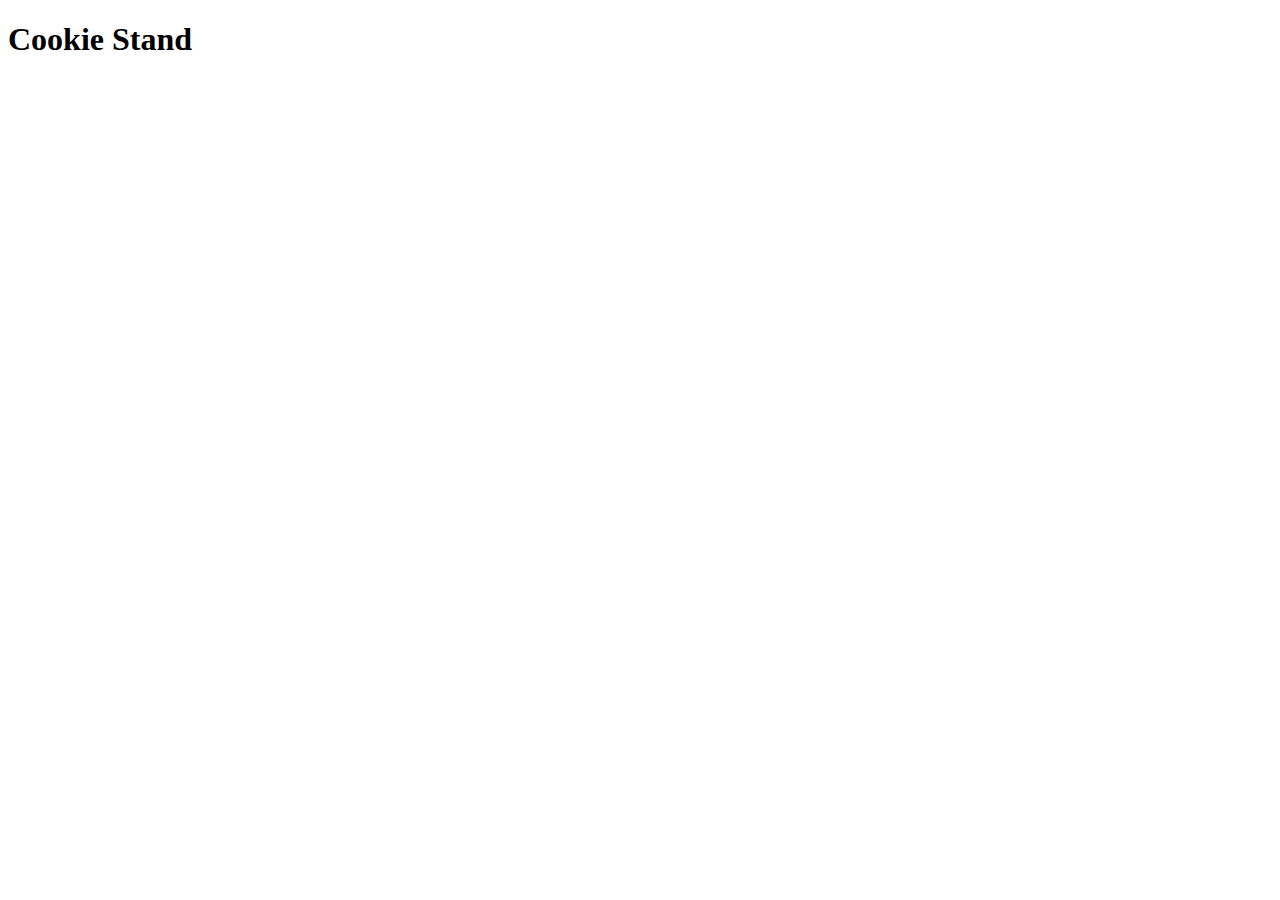
==== index.html @ 0a8015cf "Initial Commit" ====
<!DOCTYPE html>
<html lang="en">
<head>
  <meta charset="UTF-8">
  <meta http-equiv="X-UA-Compatible" content="IE=edge">
  <meta name="viewport" content="width=device-width, initial-scale=1.0">
  <link rel="stylesheet" href="style.css">
  <title>Document</title>
</head>
<body>
  <h1>Cookie Stand</h1>
  

  <script src="app.js"></script>
</body>
</html>
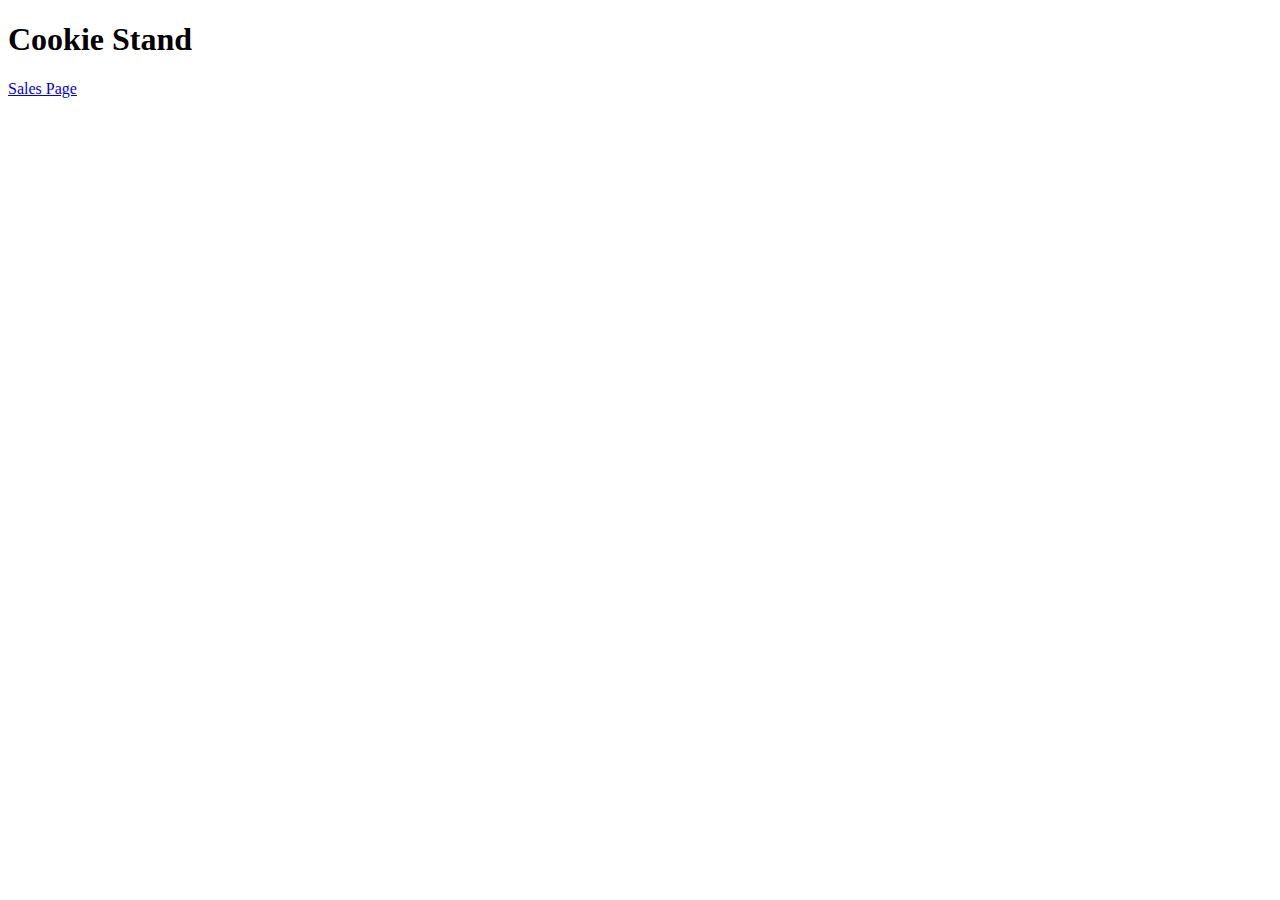
==== commit cf82a5d6: "more progress on lab 6" ====
--- a/index.html
+++ b/index.html
@@ -9,6 +9,7 @@
 </head>
 <body>
   <h1>Cookie Stand</h1>
+  <a href="sales.html">Sales Page</a>
   
 
   <script src="app.js"></script>
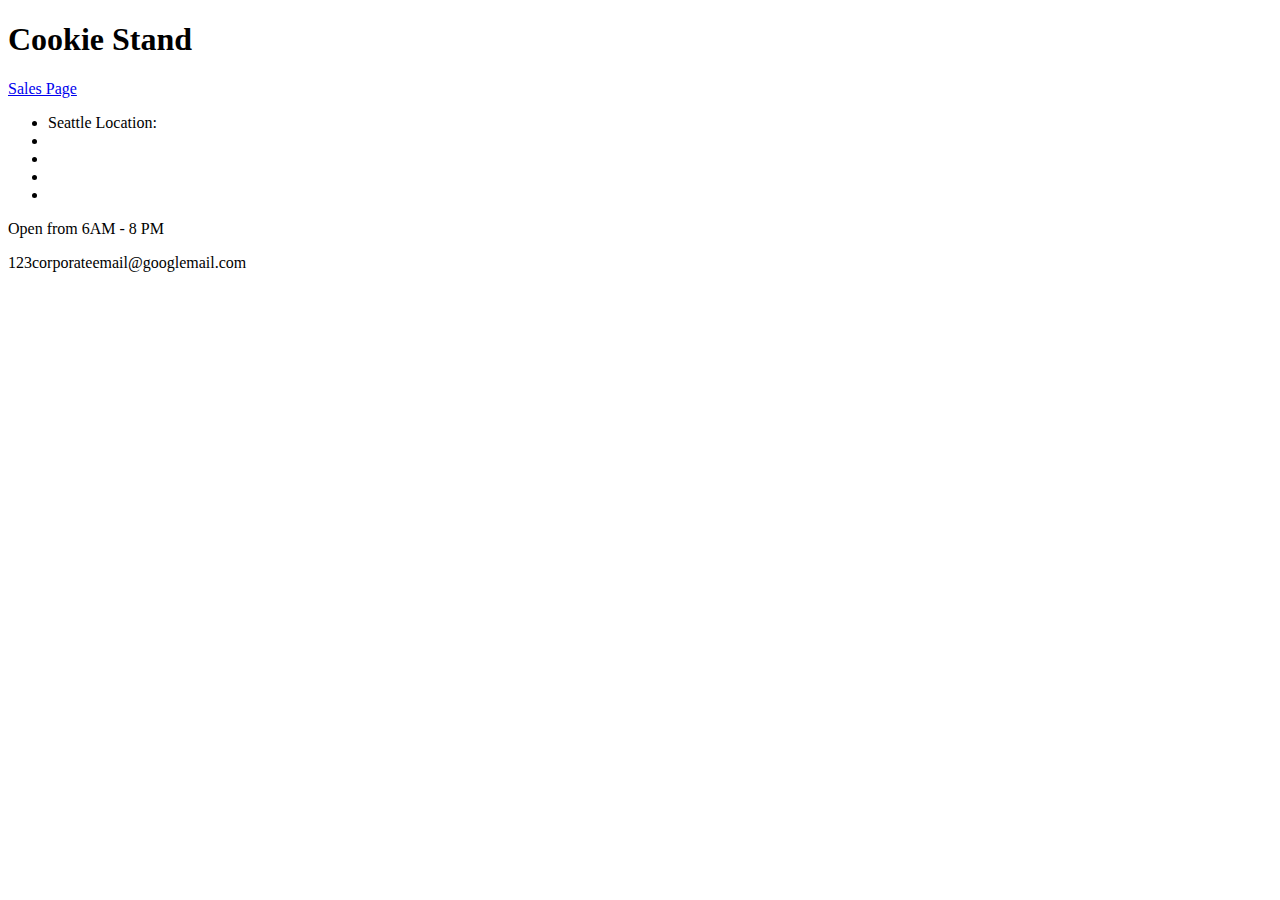
==== commit 1cf381ff: "Started Lab 8" ====
--- a/index.html
+++ b/index.html
@@ -8,10 +8,26 @@
   <title>Document</title>
 </head>
 <body>
+  <main>
   <h1>Cookie Stand</h1>
-  <a href="sales.html">Sales Page</a>
-  
+    <a href="sales.html">Sales Page</a>
+    <div id="stores">
+    </div>
 
-  <script src="app.js"></script>
+    <ul id="locations with addresses">
+      <li>Seattle Location: </li>
+      <li></li>
+      <li></li>
+      <li></li>
+      <li></li>
+    </ul>
+    
+    <footer>
+      <p id="hours open"> Open from 6AM - 8 PM </p>
+      <p id="contact information">123corporateemail@googlemail.com</p>
+    </footer>
+
+    <script src="app.js"></script>
+  </main>
 </body>
 </html>--- a/style.css
+++ b/style.css
@@ -0,0 +1,3 @@
+table, th, td{
+  border:1px solid;
+}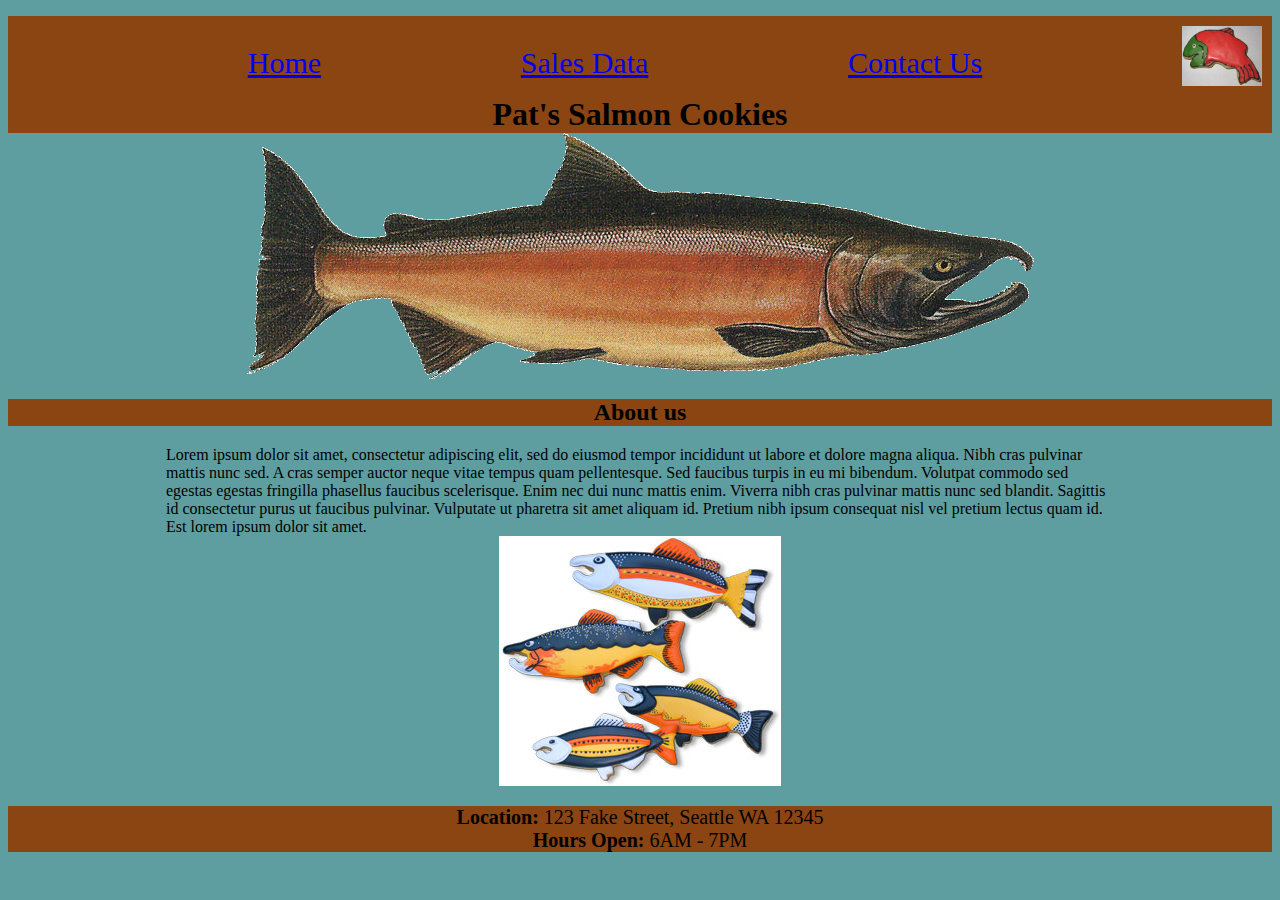
==== commit 8bfa5400: "Finished CSS & HTML Lab 9" ====
--- a/index.html
+++ b/index.html
@@ -8,26 +8,40 @@
   <title>Document</title>
 </head>
 <body>
+  <header>
+    <nav>
+      <img id='logo' src ="/images/frosted-cookie.jpg">
+      <ul>
+        <li><a href="index.html">Home</a></li>
+        <li><a href="sales.html">Sales Data</a></li>
+        <li><a href="contact.html">Contact Us</a></li>
+      </ul>
+    </nav>
+  </header>
   <main>
-  <h1>Cookie Stand</h1>
-    <a href="sales.html">Sales Page</a>
-    <div id="stores">
-    </div>
-
-    <ul id="locations with addresses">
-      <li>Seattle Location: </li>
-      <li></li>
-      <li></li>
-      <li></li>
-      <li></li>
-    </ul>
-    
-    <footer>
-      <p id="hours open"> Open from 6AM - 8 PM </p>
-      <p id="contact information">123corporateemail@googlemail.com</p>
-    </footer>
-
-    <script src="app.js"></script>
+  <h1>Pat's Salmon Cookies</h1>
+  <img src="/images/salmon.png">
+  <div id="about">
+    <h2>About us</h2>
+    <p>
+      Lorem ipsum dolor sit amet, consectetur adipiscing elit, sed do eiusmod tempor 
+      incididunt ut labore et dolore magna aliqua. Nibh cras pulvinar mattis nunc sed. 
+      A cras semper auctor neque vitae tempus quam pellentesque. Sed faucibus turpis 
+      in eu mi bibendum. Volutpat commodo sed egestas egestas fringilla phasellus 
+      faucibus scelerisque. Enim nec dui nunc mattis enim. Viverra nibh cras pulvinar mattis 
+      nunc sed blandit. Sagittis id consectetur purus ut faucibus pulvinar. Vulputate ut 
+      pharetra sit amet aliquam id. Pretium nibh ipsum consequat nisl vel pretium lectus 
+      quam id. Est lorem ipsum dolor sit amet. 
+    </p>
+  </div>
+  <img src="/images/fish.jpg">
+  <footer>
+    <p>
+      <strong>Location:</strong> 123 Fake Street, Seattle WA 12345 <br>
+      <strong>Hours Open:</strong> 6AM - 7PM
+    </p>
+  </footer>
+  <script src="app.js"></script>
   </main>
 </body>
 </html>--- a/style.css
+++ b/style.css
@@ -1,3 +1,80 @@
+
+header {
+  height:80px;
+  width:100%;
+  background-color: saddlebrown;
+}
+
+header nav ul {
+  display:flex;
+  flex-direction:row;
+  align-self: center;
+  justify-content: center;
+  justify-content: space-evenly;
+  list-style:none;
+}
+
+header nav ul li {
+  margin-top:30px;
+  font-size:30px;
+}
+
+#logo {
+  float:right;
+  margin-top:10px;
+  margin-right:10px;
+  height:60px;
+  width:80px;
+}
+table {
+  margin:auto;
+}
+
 table, th, td{
   border:1px solid;
+  align-items: center;
+}
+
+body{
+  background-color: cadetblue;
+}
+
+h1 {
+  text-align: center;
+  background-color: saddlebrown;
+  margin:auto;
+}
+h2{
+  background-color: saddlebrown;
+  text-align: center;
+}
+body img {
+  display:block;
+  margin:auto;
+}
+#about p {
+  width:75%;
+  margin:auto;
+}
+#Contacts {
+  background-color: saddlebrown;
+  list-style-type: none;
+  width: 70%;
+  margin-left:auto;
+  margin-right:auto;
+  text-align:center;
+  font-size:25px;
+} 
+footer {
+  background-color: saddlebrown;
+  width:100%;
+  text-align: center;
+  margin:auto;
+  font-size: 20px;
+}
+
+#merch {
+  background-color: saddlebrown;
+  text-align:center;
+  margin:auto;
 }